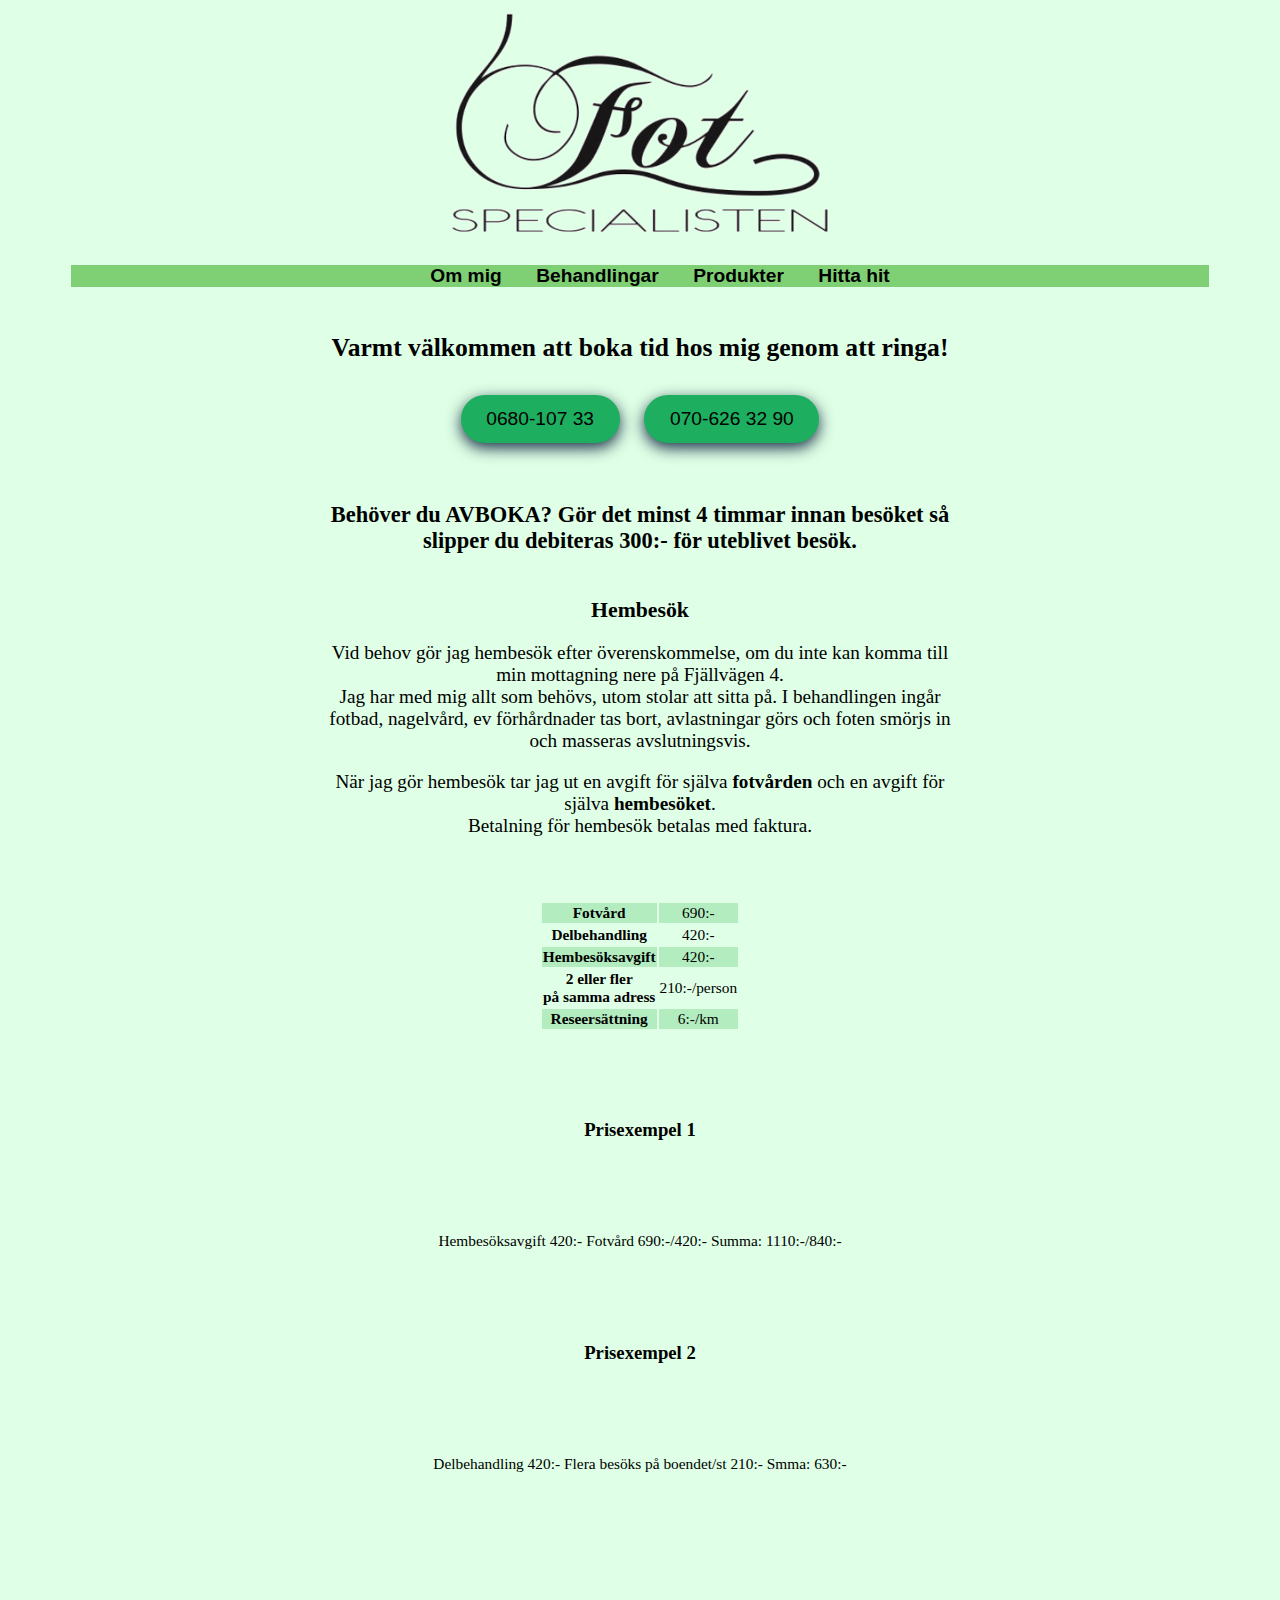
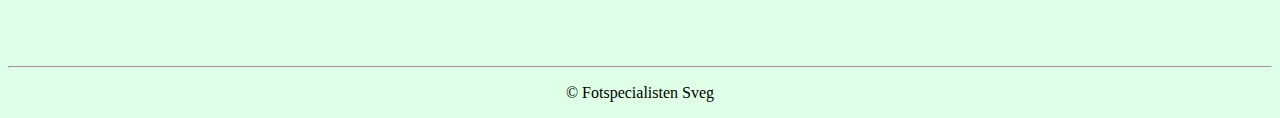
==== index.html @ 9088f97c "init" ====
<!DOCTYPE html>
<html lang="sv">
    <head>
        <meta charset="utf-8">
        <meta name="viewport" content="width=device-width, initial-scale=1">
        <link rel="icon" href="img/logga.png">
        <link rel="stylesheet" href="style.css">
        <link href="https://fonts.cdnfonts.com/css/playfair-display" rel="stylesheet">
        <title>Fotspecialisten Nadine Högdal</title>
    </head>
    <body>
        <header>
            <a href="index.html"><img src="img/logga.png" class="logo" alt="Fotspecialistens logga"></a>
            <nav>
                <ul>
                    <li><a href="about.html">Om mig</a></li>
                    <li><a href="treatments.html">Behandlingar</a></li>
                    <li><a href="products.html">Produkter</a></li>
                    <li><a href="find.html">Hitta hit</a></li>
                </ul>
            </nav>
        </header>

        <article>
            <h1>Varmt välkommen att boka tid hos mig genom att ringa!</h1>
            <section class="txt">
                <div class="buttons">
                <form style="display: inline" action="tel:+4668010733" method="get">
                    <button>0680-107 33</button>
                </form>
                <form style="display: inline" action="tel:+46706263290" method="get">
                    <button>070-626 32 90</button>
                </form>
                </div>
                <h3>Behöver du AVBOKA? Gör det minst 4 timmar innan besöket så slipper du debiteras 300:- för uteblivet besök. </h3>
            </section>
        
            <section class="txt">
                <h2>Hembesök</h2>
                <p>Vid behov gör jag hembesök efter överenskommelse, om du inte
                kan komma till min mottagning nere på Fjällvägen 4.<br>Jag har med mig allt som behövs, utom stolar att sitta på.
                I behandlingen ingår fotbad, nagelvård, ev förhårdnader tas bort, 
                avlastningar görs och foten smörjs in och masseras avslutningsvis.</p>

                <p>När jag gör hembesök tar jag ut en avgift för själva <b>fotvården</b>
                och en avgift för själva <b>hembesöket</b>.<br>
                Betalning för hembesök betalas med faktura. 
               </p>
            </section>
            <!--Tabellen som visar priser och exempel för hembesök-->
            <section>
                <table id="first">
                    <tr>
                        <th class="even">Fotvård</th>
                        <td class="even">690:-</td>
                    </tr>
                    <tr>
                        <th>Delbehandling</th>
                        <td>420:-</td>
                    </tr>
                    <tr>
                        <th class="even">Hembesöksavgift</th>
                        <td class="even">420:-</td>
                    </tr>
                    <tr>
                        <th>2 eller fler<br> på samma adress</th>
                        <td>210:-/person</td>
                    </tr>
                    <tr>
                        <th class="even">Reseersättning</th>
                        <td class="even">6:-/km</td>
                    </tr>
                </table>
                    <h3>Prisexempel 1</h3>
                <table>
                    <tr>
                        <td>Hembesöksavgift 420:-</td>
                        <td>Fotvård 690:-/420:-</td>
                        <td>Summa: 1110:-/840:-</td> 
                    </tr>
                </table>
                    <h3 >Prisexempel 2</h3>
                <table>
                    <tr>
                        <td>Delbehandling 420:-</td>
                        <td>Flera besöks på boendet/st 210:-</td>
                        <td> Smma: 630:-</td>
                    </tr>
                </table>
            </section>
        </article>
                 
        
       <footer><hr><p>&copy; Fotspecialisten Sveg</p></footer>
    </body>
</html>
---- style.css ----
* {
     text-align: center;
}

header {
    padding-bottom: 1%;
}

body {
    background-color: #dfffe6;
}

nav {
    width: 90%;
    margin-left: auto;
    margin-right: auto;
    font-family: playfair display, sans-serif;
    font-weight: bold;
}

nav ul {
    background-color: #7fd074;
    list-style: none;
}

nav li {
    display: inline-block;
    font-size: 1.5vw;
}

nav a{
    text-decoration: none;
    padding-right: 15px;
    padding-left: 15px;
}

nav a:hover {
    background-color: #5b9953;
}

a:link, a:visited {
    color: black;
}

h1 {
    font-size: 2vw;
}

h2 {
    font-size: 1.7vw;
}

h3 {
    margin-top: 7%;
    margin-bottom: 7%;
}

footer {
    margin-top: 15%;
}

.even {
    background-color: #b2ecbf;
}



/* Index-sidan */
button {
    cursor: pointer;
    background-color: #1eae5f;
    border: none;
    padding: 1vw 2vw;
    border-radius: 8em;
    box-shadow: 0 5px 15px #193047;
    margin: 15px 10px;
    font-size: 1.5vw;
}

button:hover {
    background: #158146;
}


.txt {
    font-size: 1.5vw;
    width: 50%;
    margin-left: auto;
    margin-right: auto;
}

table {
    font-size: 1.2vw;
    margin-left: auto;
    margin-right: auto;
}

#first {
    margin-top: 5%;
}

.example {
    margin-bottom: 0.2em;
    font-size: 1.5vw;
}


/* Treatments-sidan */
table .treat {
    padding-bottom: 3%;
    padding-top: 3%;
}

#care {
    margin-top: 5%;
}


@media only screen and (max-width: 414px) {
   .logo {
    width: 50%;
   }

   nav {
    width: 90%;
   }

   nav ul {
    text-align: center;
   }

    nav li {
        font-size: 3vw;
    }

    nav a{
        margin-left: 5px;
        margin-right: 5px;
    } 

    .txt {
        font-size: 3vw;
        width: 80%;
        margin-left: auto;
        margin-right: auto;
    }

    h1 {
        font-size: 4.4vw;
    }

    h2 {
        font-size: 3.8vw;
    }


    /* Index-sidan */

    button {
        padding: 2vw 3vw;
        font-size: 3vw;
    }

    table {
        font-size: 3vw;
    }
    
    .example {
        font-size: 2.5vw;
    }

    .pricex {
        width: 70%;
    }

    /* About-sidan */
    .me {
        width: 50%;
    }

    /* Find-sidan */
    iframe {
        width: 80%;
        height: 200px;
    }

    .building {
        width: 80%;
    }
    
    /* Products-sidan */
   
    .pics {
        width: 50%;
    }

}


@media only screen and (max-width: 900px) and (min-width: 300px){

    .logo {
    width: 50%;
   }

   nav {
    width: 100%;
   }

    nav ul {
        text-align: left;
    }

    nav li {
        font-size: 3.2vw;
        
    }

    nav a{
        padding-right: 1px;
        padding-left: 5px;
    }

    .txt {
        font-size: 3vw;
        width: 80%;
        margin-left: auto;
        margin-right: auto;
    }

    h1 {
        font-size: 4.4vw;
    }

    h2 {
        font-size: 3.8vw;
    }

    /* Index-sidan */

    button {
        padding: 2vw 3vw;
        font-size: 3vw;
    }

    table {
        font-size: 3vw;
    }
    
    .example {
        font-size: 2.5vw;
    }

    .pricex {
        width: 70%;
    }

    /* About-sidan */
    .me {
        width: 50%;
    }

    /* Find-sidan */
    iframe {
        width: 80%;
        height: 200px;
    }

    .building {
        width: 80%;
    }
    
    /* Products-sidan */
   
    .pics {
        width: 50%;
    }

    /* Treatments-sidan */
    #care {
        width: 50%;
    }

}
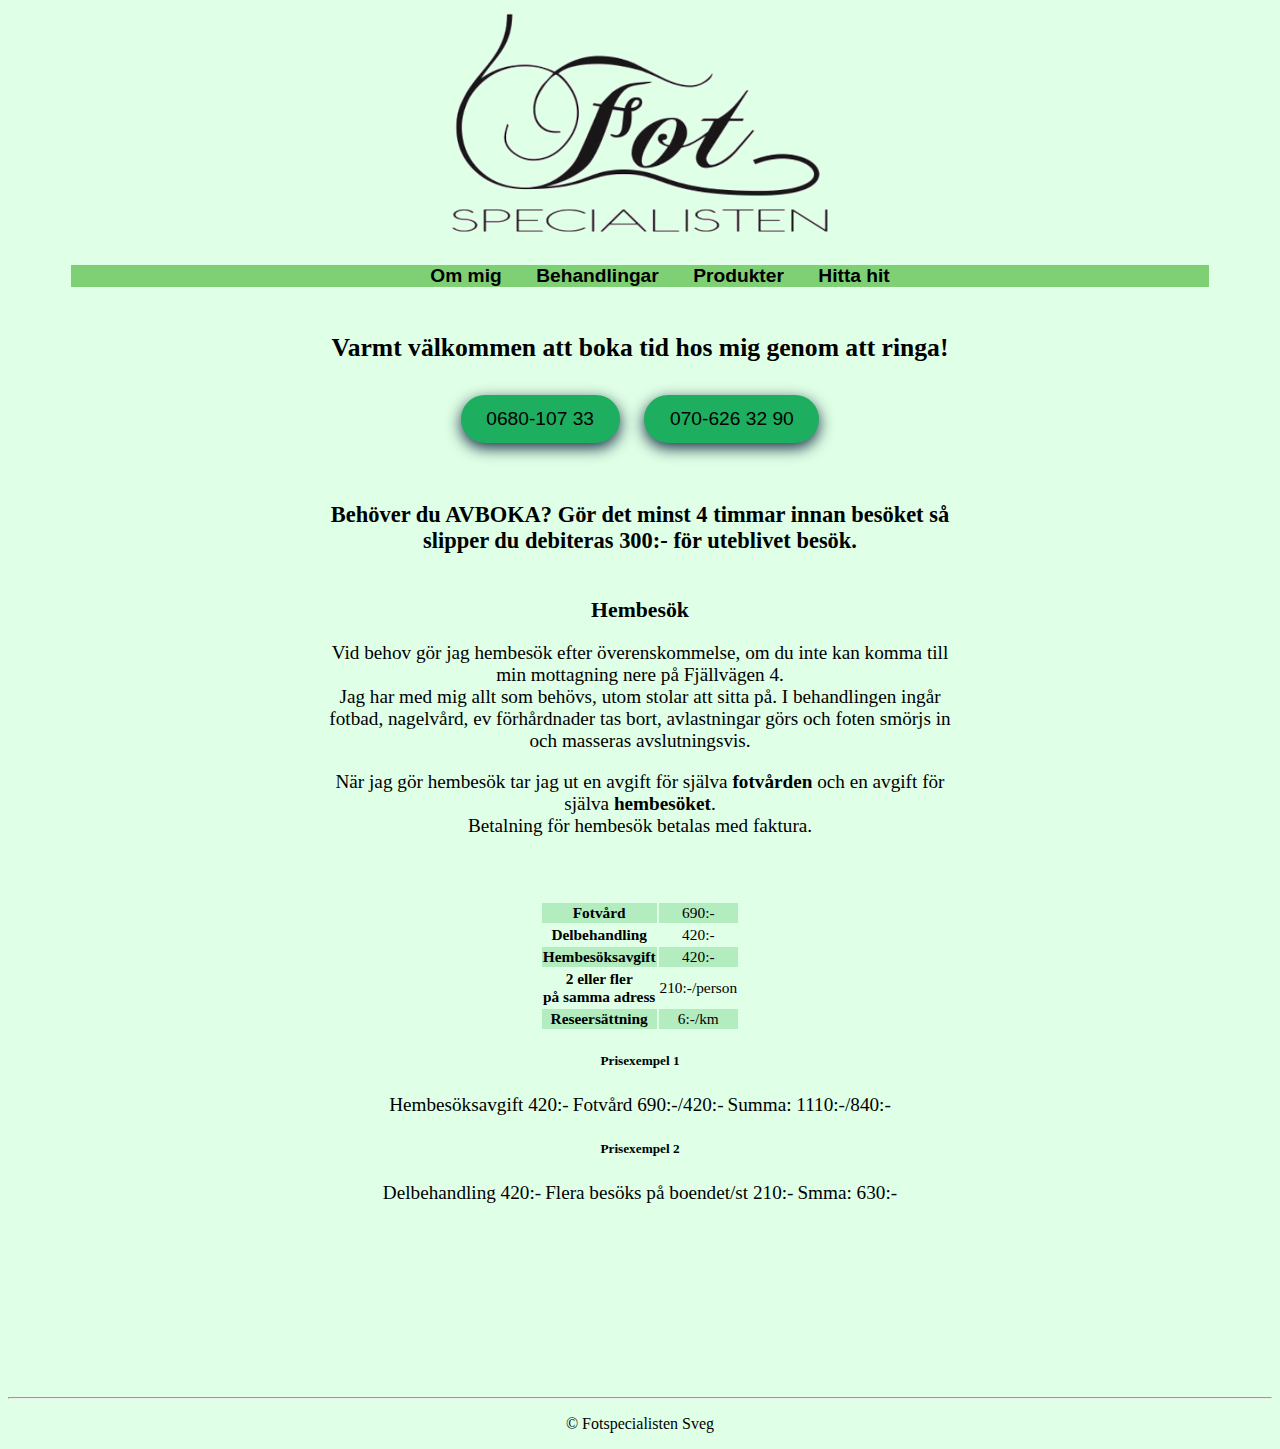
==== commit 81253949: "changed the priceexamples" ====
--- a/index.html
+++ b/index.html
@@ -71,16 +71,16 @@
                         <td class="even">6:-/km</td>
                     </tr>
                 </table>
-                    <h3>Prisexempel 1</h3>
-                <table>
+                    <h5>Prisexempel 1</h5>
+                <table class="example">
                     <tr>
                         <td>Hembesöksavgift 420:-</td>
                         <td>Fotvård 690:-/420:-</td>
                         <td>Summa: 1110:-/840:-</td> 
                     </tr>
                 </table>
-                    <h3 >Prisexempel 2</h3>
-                <table>
+                    <h5>Prisexempel 2</h5>
+                <table class="example">
                     <tr>
                         <td>Delbehandling 420:-</td>
                         <td>Flera besöks på boendet/st 210:-</td>
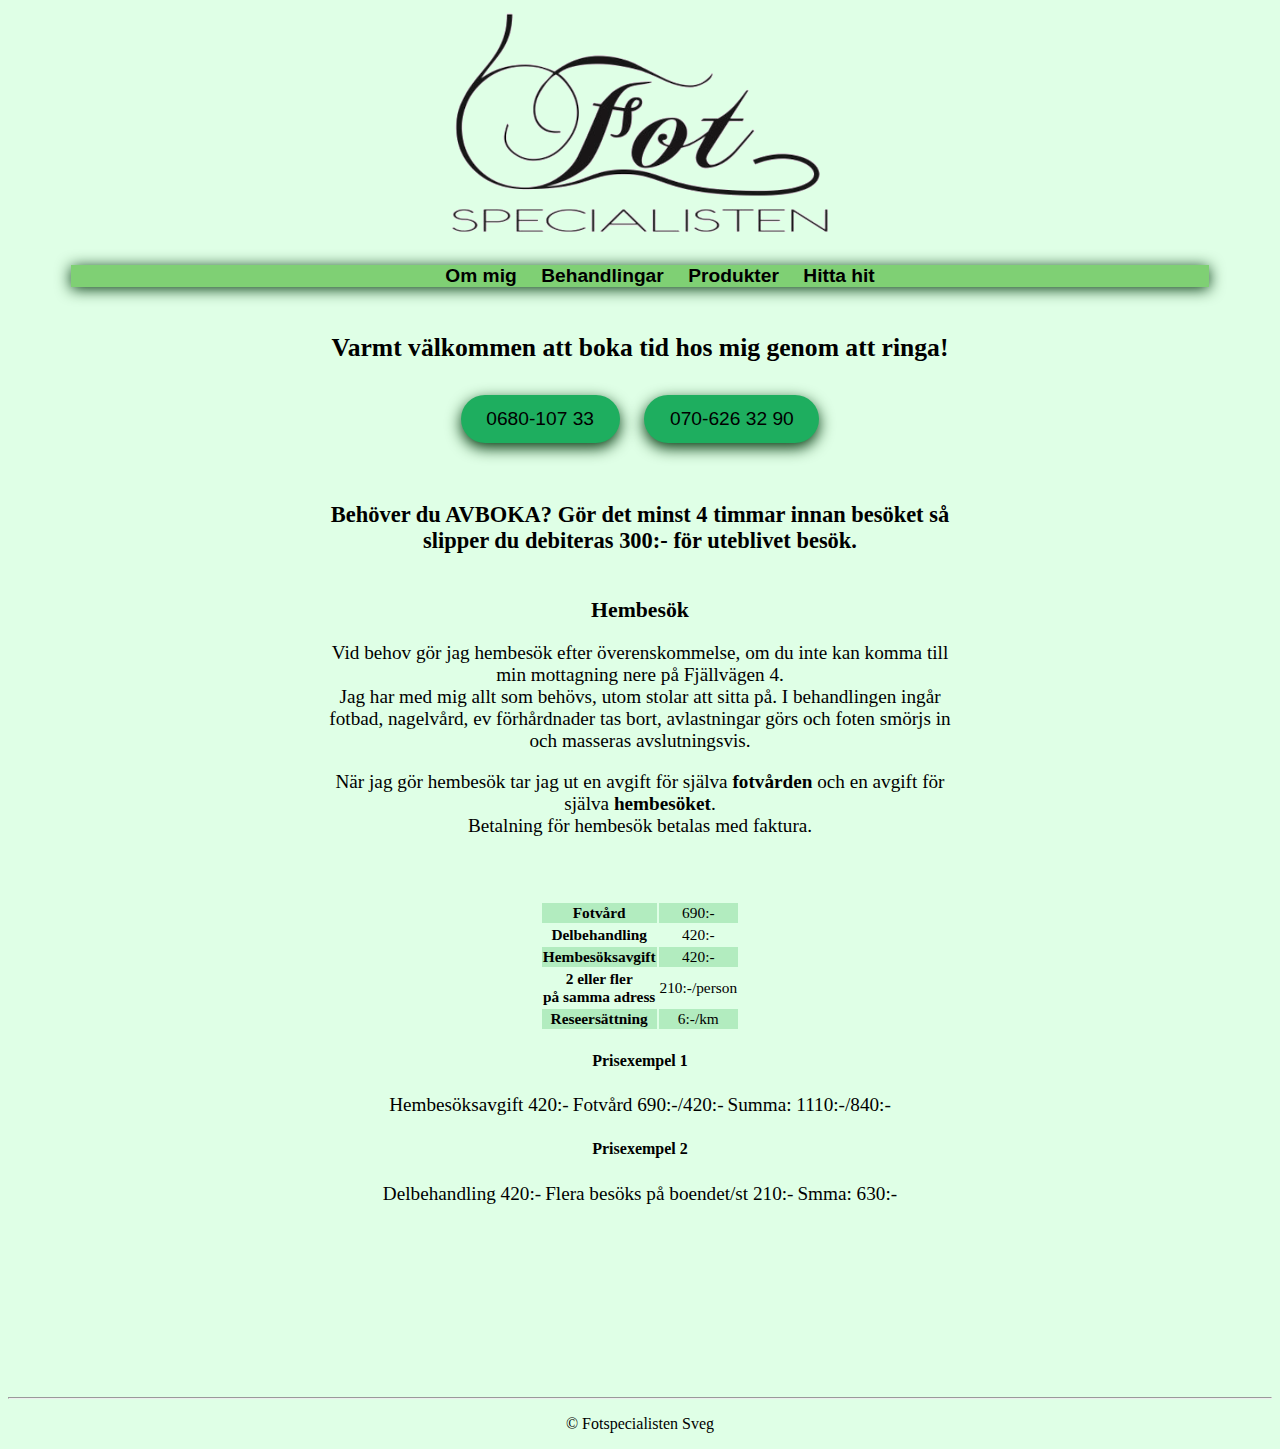
==== commit bea4391b: "changed subheadings" ====
--- a/index.html
+++ b/index.html
@@ -71,7 +71,7 @@
                         <td class="even">6:-/km</td>
                     </tr>
                 </table>
-                    <h5>Prisexempel 1</h5>
+                    <h4>Prisexempel 1</h4>
                 <table class="example">
                     <tr>
                         <td>Hembesöksavgift 420:-</td>
@@ -79,7 +79,7 @@
                         <td>Summa: 1110:-/840:-</td> 
                     </tr>
                 </table>
-                    <h5>Prisexempel 2</h5>
+                    <h4>Prisexempel 2</h4>
                 <table class="example">
                     <tr>
                         <td>Delbehandling 420:-</td>
--- a/style.css
+++ b/style.css
@@ -16,6 +16,7 @@
     margin-right: auto;
     font-family: playfair display, sans-serif;
     font-weight: bold;
+    box-shadow: 0 2px 15px#02380d;
 }
 
 nav ul {
@@ -30,8 +31,8 @@
 
 nav a{
     text-decoration: none;
-    padding-right: 15px;
-    padding-left: 15px;
+    padding-right: 10px;
+    padding-left: 10px;
 }
 
 nav a:hover {
@@ -62,8 +63,6 @@
 .even {
     background-color: #b2ecbf;
 }
-
-
 
 /* Index-sidan */
 button {
@@ -72,13 +71,9 @@
     border: none;
     padding: 1vw 2vw;
     border-radius: 8em;
-    box-shadow: 0 5px 15px #193047;
+    box-shadow: 0 5px 15px #02380d;
     margin: 15px 10px;
     font-size: 1.5vw;
-}
-
-button:hover {
-    background: #158146;
 }
 
 
@@ -121,22 +116,14 @@
     width: 50%;
    }
 
-   nav {
-    width: 90%;
-   }
-
    nav ul {
-    text-align: center;
+    text-align: left;
+    padding-right: 15px;
    }
 
     nav li {
-        font-size: 3vw;
-    }
-
-    nav a{
-        margin-left: 5px;
-        margin-right: 5px;
-    } 
+        font-size: 4vw;
+    }
 
     .txt {
         font-size: 3vw;
@@ -197,18 +184,18 @@
 }
 
 
-@media only screen and (max-width: 900px) and (min-width: 300px){
+@media only screen and (max-width: 1000px) and (min-width: 300px){
 
     .logo {
     width: 50%;
    }
 
    nav {
-    width: 100%;
+    width: 90%;
    }
 
     nav ul {
-        text-align: left;
+        text-align: center;
     }
 
     nav li {
@@ -230,7 +217,10 @@
 
     h1 {
         font-size: 4.4vw;
-    }
+        width: 80%;
+        margin-left: auto;
+        margin-right: auto;
+    } 
 
     h2 {
         font-size: 3.8vw;
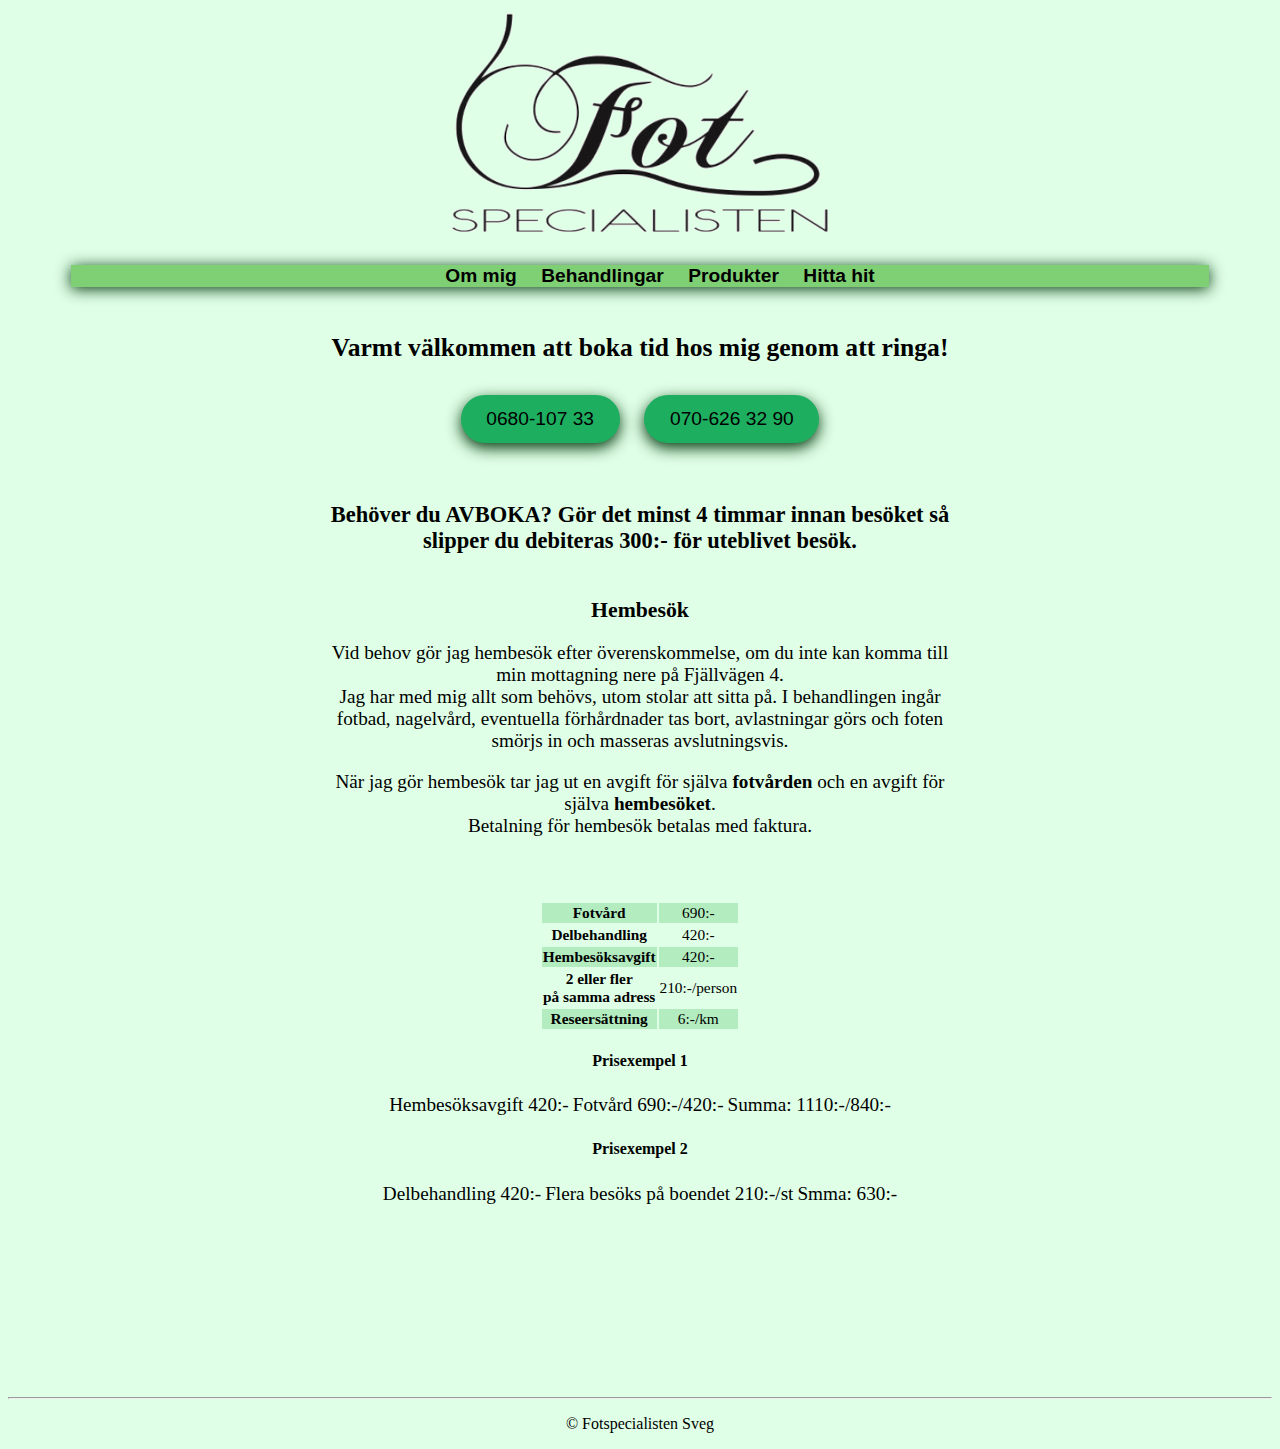
==== commit 677c57d3: "smaill fixings" ====
--- a/index.html
+++ b/index.html
@@ -21,9 +21,12 @@
             </nav>
         </header>
 
+        <!--Det huvudsakliga innehållet här nedan-->
         <article>
             <h1>Varmt välkommen att boka tid hos mig genom att ringa!</h1>
             <section class="txt">
+
+                <!--Knapparna-->
                 <div class="buttons">
                 <form style="display: inline" action="tel:+4668010733" method="get">
                     <button>0680-107 33</button>
@@ -32,6 +35,7 @@
                     <button>070-626 32 90</button>
                 </form>
                 </div>
+                
                 <h3>Behöver du AVBOKA? Gör det minst 4 timmar innan besöket så slipper du debiteras 300:- för uteblivet besök. </h3>
             </section>
         
@@ -39,7 +43,7 @@
                 <h2>Hembesök</h2>
                 <p>Vid behov gör jag hembesök efter överenskommelse, om du inte
                 kan komma till min mottagning nere på Fjällvägen 4.<br>Jag har med mig allt som behövs, utom stolar att sitta på.
-                I behandlingen ingår fotbad, nagelvård, ev förhårdnader tas bort, 
+                I behandlingen ingår fotbad, nagelvård, eventuella förhårdnader tas bort, 
                 avlastningar görs och foten smörjs in och masseras avslutningsvis.</p>
 
                 <p>När jag gör hembesök tar jag ut en avgift för själva <b>fotvården</b>
@@ -83,7 +87,7 @@
                 <table class="example">
                     <tr>
                         <td>Delbehandling 420:-</td>
-                        <td>Flera besöks på boendet/st 210:-</td>
+                        <td>Flera besöks på boendet 210:-/st</td>
                         <td> Smma: 630:-</td>
                     </tr>
                 </table>
